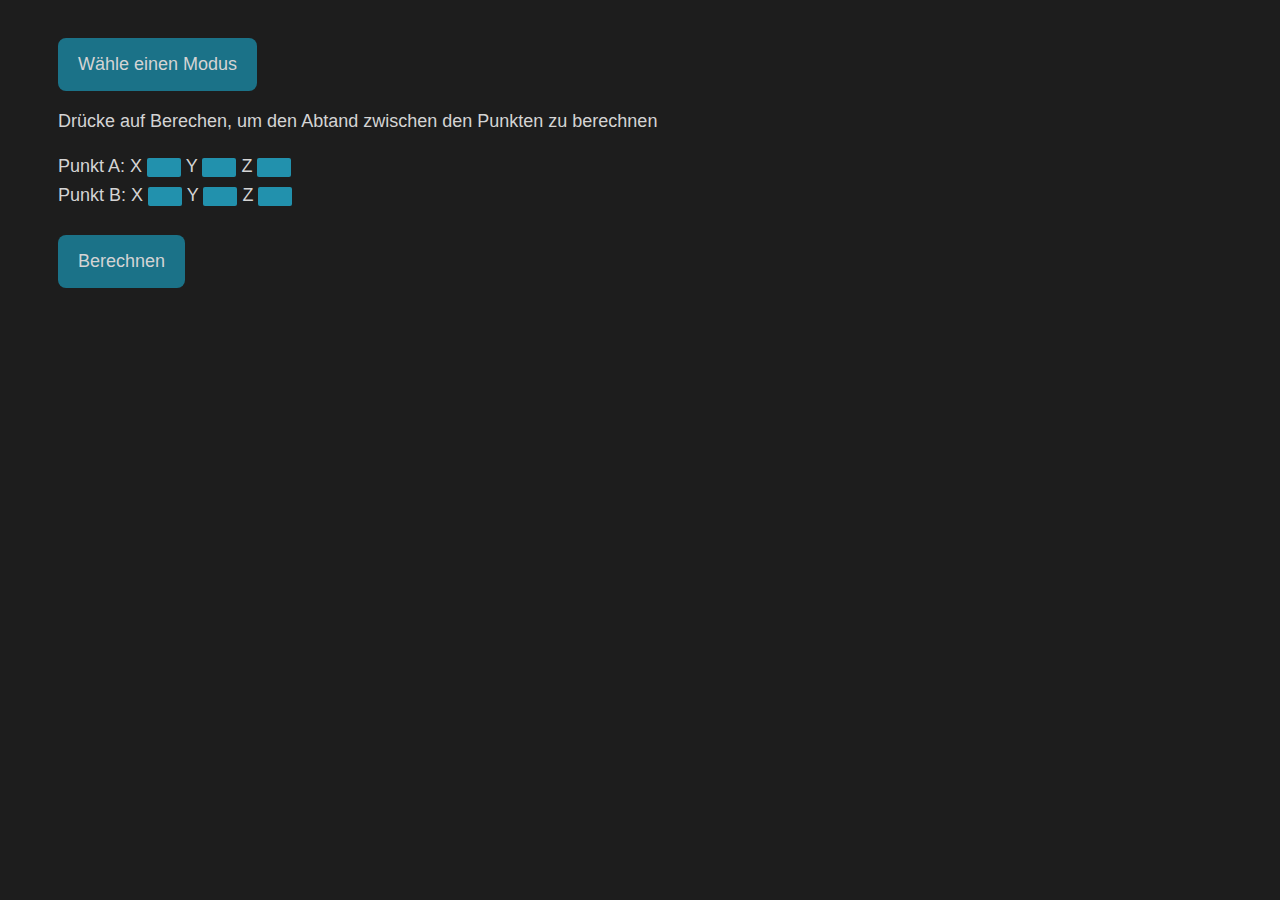
==== PlaneToPlane.html @ 7d6e9cd2 "first commit" ====
<!DOCTYPE html>
<html lang="de">

<head>
    <meta charset="utf-8">
    <meta name="viewport" content="width=device-width, initial-scale=1.0">
    <link rel="icon" type="image/png" sizes="16x16" href="icon.jpg">
    <link rel="stylesheet" href="style.css">
    <title>Abstände im Raum </title>
</head>

<body>

    <div class="dropdown">
        <button class="dropdown-button">Wähle einen Modus</button>
        <div class="dropdown-content">
            <a href="PointToPoint.html">1 - Punkt zu Punkt</a>
            <a href="PointToLine.html">2 - Punkt zu Gerade</a>
            <a href="PointToPlane.html">3 - Punkt zu Ebene</a>
            <a href="PlaneToLine.html">4 - Ebene zu Gerade</a>
            <a href="PointToPlane.html">5 - Ebene zu Ebene</a>
        </div>
    </div>


    <p>Drücke auf Berechen, um den Abtand zwischen den Punkten zu berechnen</p>

    <form id="party1">
        Punkt A: X <input type="number" name="A1" value="">
        Y <input type="number" name="A2" value="">
        Z <input type="number" name="A3" value="">
    </form>
    <form id="party2">
        Punkt B: X <input type="number" name="B1" value="">
        Y <input type="number" name="B2" value="">
        Z <input type="number" name="B3" value=""> <br>
    </form>
    <br>

    <button onclick="readValues()" class="calculate-button">Berechnen</button>
    <p id="demo"></p>
    <script src="main.js"></script>
</body>

</html>
---- style.css ----
body {
   font-family: 'Helvetica', sans-serif;
   font-size: 18px;
   color: #d4d4d4;
   background-color: #1d1d1d;
   padding-left: 50px;
   padding-top: 30px;
   line-height: 1.4;
}

h1 {
    font-size: 34px;
}

form {
    line-height: 1.6;
}

input {
    border: none;
    border-radius: 2px;
    width: 30px;
    height: 17px;
    background-color: #2291ad;
}

button {
    background-color: #1b7288;
    color: #d4d4d4;
    padding: 16px 20px;
    font-size: 18px;
    border-radius: 8px;
    border: none;
    cursor: pointer;
}

button:hover {
    background-color: #2291ad;
}

.line {
    line-height: 1.4;
}


/*======== DROPDOWN =====================*/
/* The container <div> - needed to position the dropdown content */
.dropdown {
    position: relative;
    display: inline-block;
}

/* Dropdown Content (Hidden by Default) */
.dropdown-content {
    display: none;
    position: absolute;
    background-color: #d4d4d4;
    /* min-width: 120px; */
    box-shadow: 0px 8px 16px 0px rgba(0, 0, 0, 0.2);
    z-index: 1;
}

/* Show the dropdown menu on hover */
.dropdown:hover .dropdown-content {
    display: block;
}

/* Links inside the dropdown */
.dropdown-content a {
    color: black;
    padding: 12px 16px;
    text-decoration: none;
    display: block;
}

.dropdown-content a:hover {
    background-color: #3ea3bdcc;
}
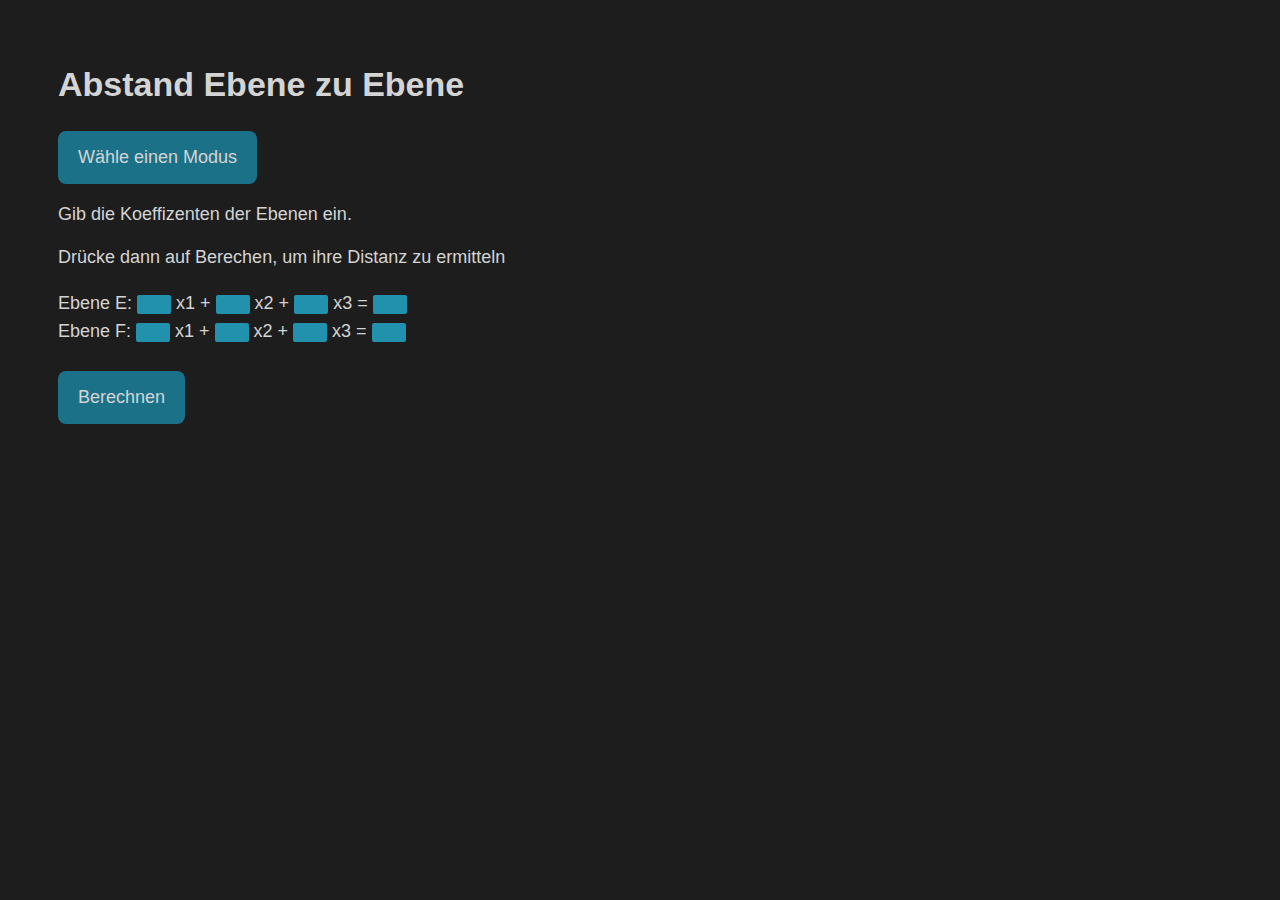
==== commit 34a07ff7: "Update plane to plane" ====
--- a/PlaneToPlane.html
+++ b/PlaneToPlane.html
@@ -6,11 +6,12 @@
     <meta name="viewport" content="width=device-width, initial-scale=1.0">
     <link rel="icon" type="image/png" sizes="16x16" href="icon.jpg">
     <link rel="stylesheet" href="style.css">
-    <title>Abstände im Raum </title>
+    <title>Abstand - Ebene zu Ebene</title>
 </head>
 
 <body>
 
+    <h1>Abstand Ebene zu Ebene</h1>
     <div class="dropdown">
         <button class="dropdown-button">Wähle einen Modus</button>
         <div class="dropdown-content">
@@ -18,24 +19,26 @@
             <a href="PointToLine.html">2 - Punkt zu Gerade</a>
             <a href="PointToPlane.html">3 - Punkt zu Ebene</a>
             <a href="PlaneToLine.html">4 - Ebene zu Gerade</a>
-            <a href="PointToPlane.html">5 - Ebene zu Ebene</a>
+            <a href="PlaneToPlane.html">5 - Ebene zu Ebene</a>
+            <a href="LineToLine.html">6 - Gerade zu Gerade</a>
         </div>
     </div>
 
-
-    <p>Drücke auf Berechen, um den Abtand zwischen den Punkten zu berechnen</p>
-
+    <p>Gib die Koeffizenten der Ebenen ein.</p>
+    <p>Drücke dann auf Berechen, um ihre Distanz zu ermitteln</p>
+    
+    <form id="party2">
+        Ebene E: <input type="number" value=""> x1 +
+        <input type="number" value=""> x2 +
+        <input type="number" value=""> x3 =
+        <input type="number" value="">
+    </form>
     <form id="party1">
-        Punkt A: X <input type="number" name="A1" value="">
-        Y <input type="number" name="A2" value="">
-        Z <input type="number" name="A3" value="">
-    </form>
-    <form id="party2">
-        Punkt B: X <input type="number" name="B1" value="">
-        Y <input type="number" name="B2" value="">
-        Z <input type="number" name="B3" value=""> <br>
-    </form>
-    <br>
+        Ebene F: <input type="number" value=""> x1 +
+        <input type="number" value=""> x2 +
+        <input type="number" value=""> x3 =
+        <input type="number" value="">
+    </form> <br>
 
     <button onclick="readValues()" class="calculate-button">Berechnen</button>
     <p id="demo"></p>
